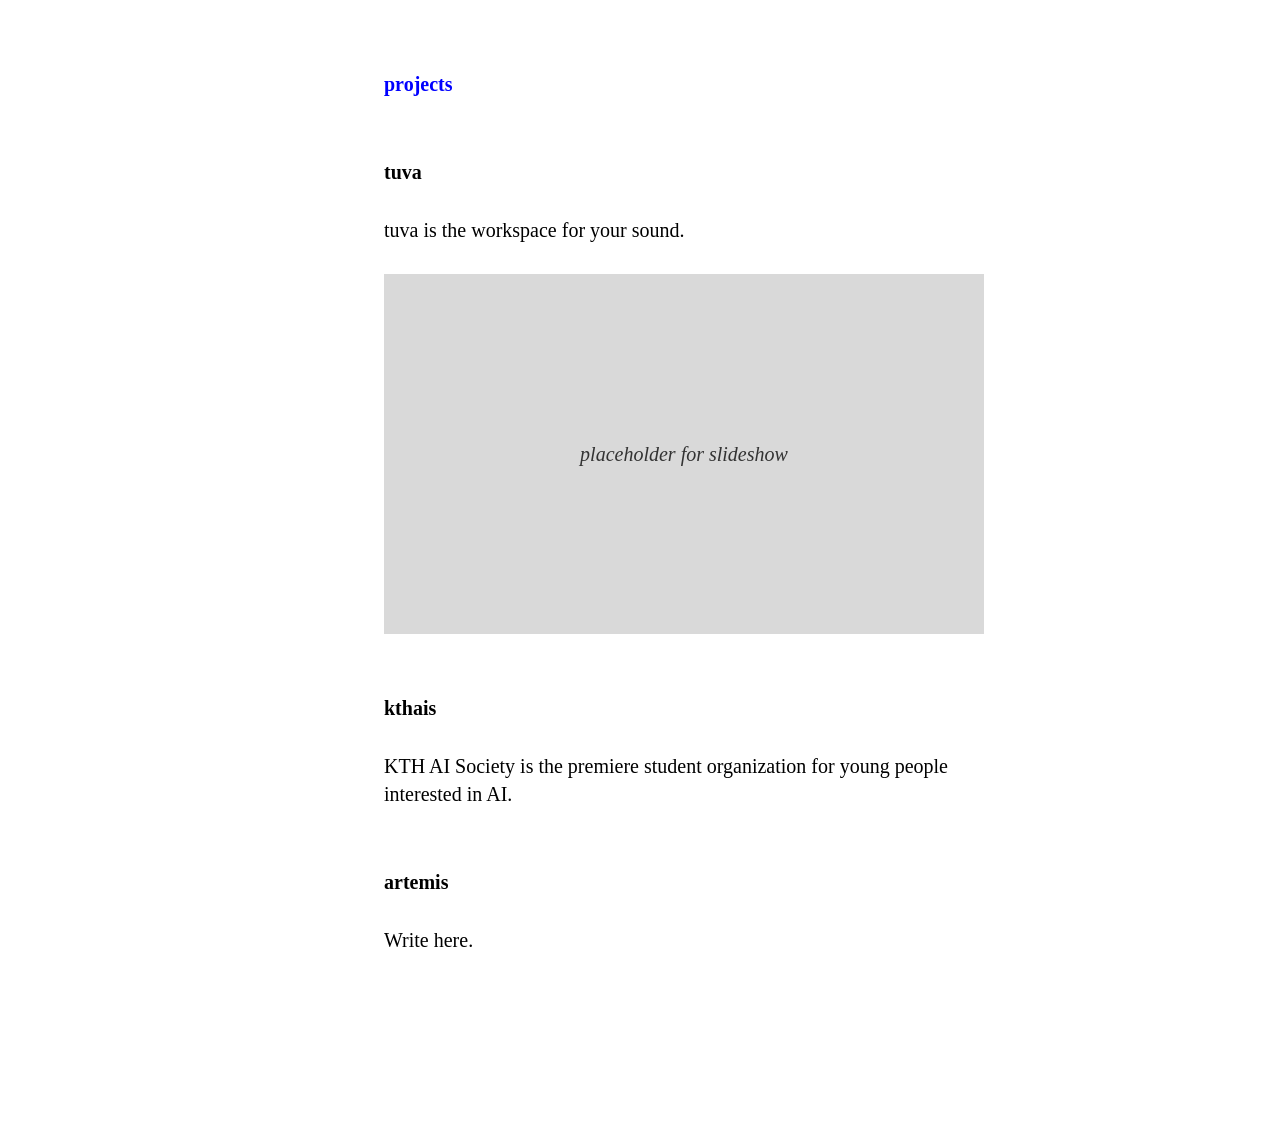
==== projects.html @ bd600f8a "Add projects page and images folder Co-Authored-By: Claude Opus 4.8 (1M context) <noreply@anthropic." ====
<!DOCTYPE html>
<html lang="en">
<head>
  <meta charset="utf-8">
  <meta name="viewport" content="width=device-width, initial-scale=1">
  <title>projects</title>
  <link rel="stylesheet" href="style.css">
</head>
<body>
  <h1>projects</h1>

  <div class="block">
    <h2>tuva</h2>
    <p>tuva is the workspace for your sound.</p>
    <div class="placeholder">
      <!-- replace with: <img src="images/tuva.png" alt="tuva"> -->
      placeholder for slideshow
    </div>
  </div>

  <div class="block">
    <h2>kthais</h2>
    <p>KTH AI Society is the premiere student organization for young people
    interested in AI.</p>
  </div>

  <div class="block">
    <h2>artemis</h2>
    <p>Write here.</p>
  </div>
</body>
</html>
---- style.css ----
/* leonard xander - personal website */
/* super simple, web 1.0 style. one stylesheet, plain html. */

body {
  font-family: "Times New Roman", Times, serif;
  font-size: 20px;
  line-height: 1.4;
  color: #000000;
  background: #ffffff;
  margin: 0;
  padding: 70px 40px 120px 30%;
}

/* page title (the blue one at the top) */
h1 {
  color: #0000ff;
  font-weight: bold;
  font-size: 20px;
  margin: 0 0 60px 0;
}

/* section / item headings inside a page */
h2 {
  font-size: 20px;
  font-weight: bold;
  margin: 0 0 30px 0;
}

/* the list of links on index / writings / etc. */
.menu a {
  display: block;
  margin-bottom: 50px;
}

a {
  color: #000000;
  text-decoration: underline;
}

a:visited {
  color: #000000;
}

p {
  margin: 0 0 30px 0;
  max-width: 30em;
}

/* placeholder box for project images / slideshow */
.placeholder {
  background: #d9d9d9;
  width: 30em;
  max-width: 100%;
  height: 18em;
  margin: 0 0 50px 0;
  display: flex;
  align-items: center;
  justify-content: center;
  font-style: italic;
  color: #333333;
}

.placeholder img {
  width: 100%;
  height: 100%;
  object-fit: cover;
}

/* a project / writing block with breathing room */
.block {
  margin-bottom: 60px;
}

/* on narrow screens, drop the big left indent so it stays readable */
@media (max-width: 800px) {
  body {
    padding: 40px 24px 80px 24px;
  }
}
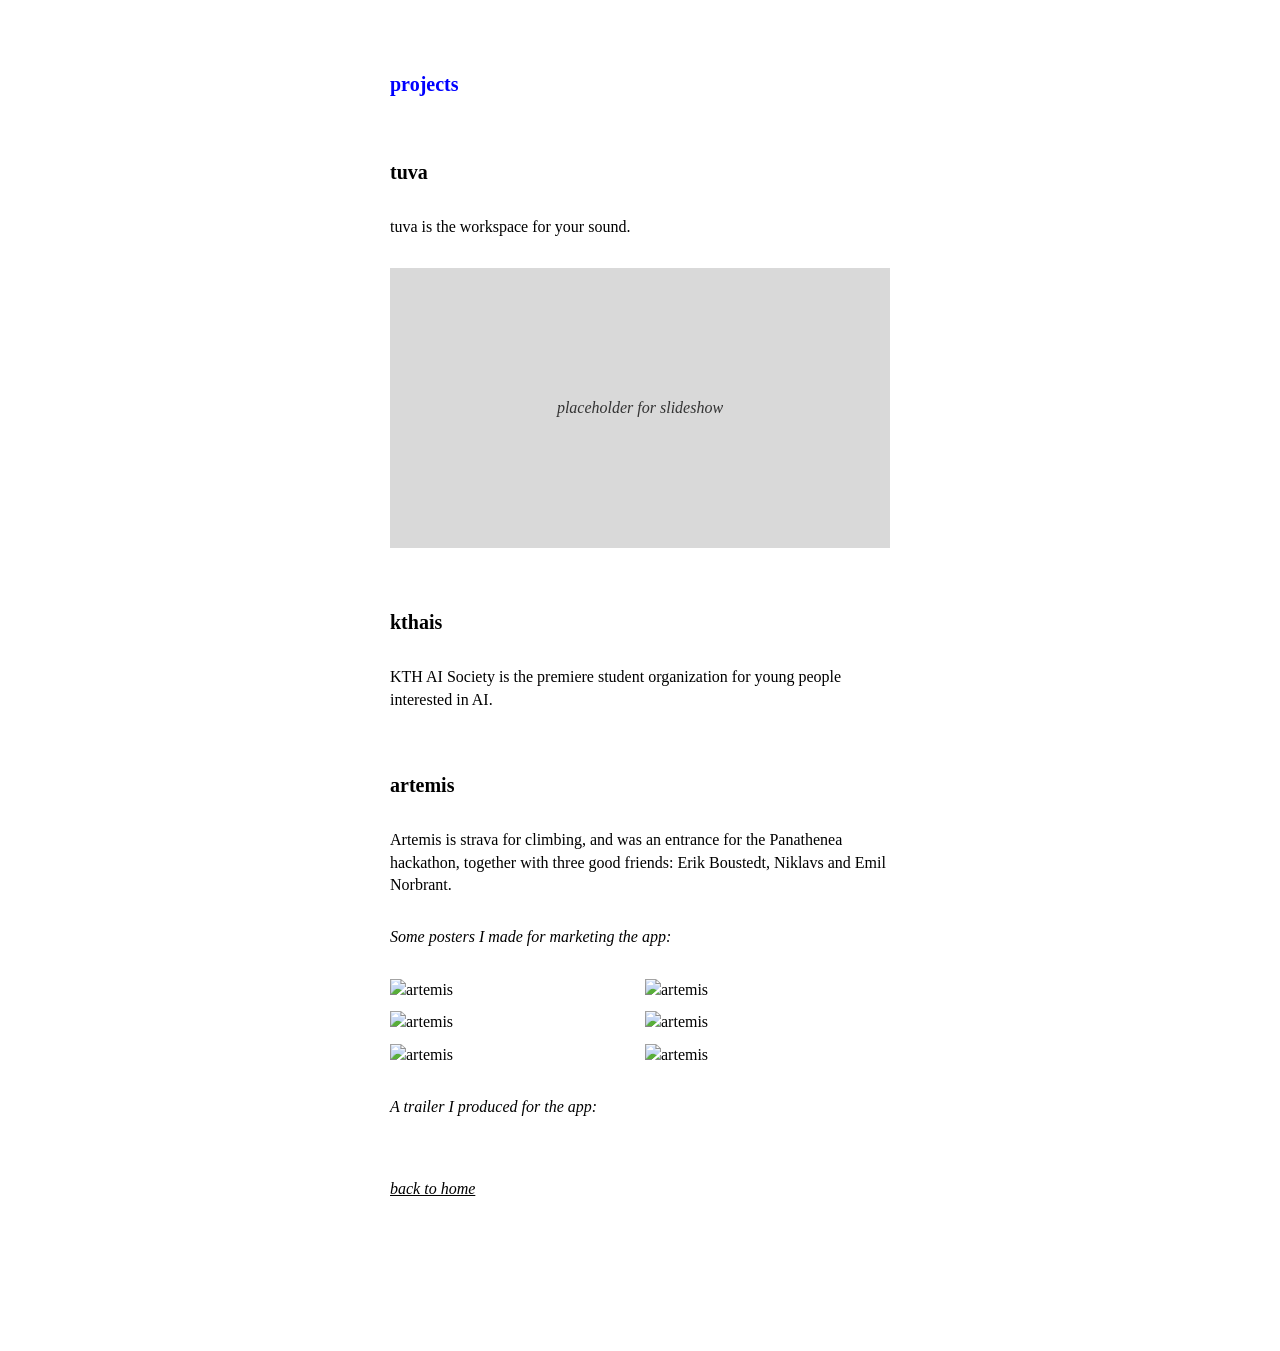
==== commit 9ea2511f: "Center content in exact 500px column; add 2-column image grid - Switch layout from left-indent to a " ====
--- a/projects.html
+++ b/projects.html
@@ -26,7 +26,20 @@
 
   <div class="block">
     <h2>artemis</h2>
-    <p>Write here.</p>
+    <p>Artemis is strava for climbing, and was an entrance for the Panathenea hackathon, together with three good friends: Erik Boustedt, Niklavs and Emil Norbrant. </p>
+    <p><em>Some posters I made for marketing the app:</em></p>
+    <div class="images">
+      <img src="images/Frame 1.png" alt="artemis">
+      <img src="images/Frame 2.png" alt="artemis">
+      <img src="images/Frame 3.png" alt="artemis">
+      <img src="images/Frame 4.png" alt="artemis">
+      <img src="images/Frame 5.png" alt="artemis">
+      <img src="images/Frame 6.png" alt="artemis">
+    </div>
+
+    <p><em>A trailer I produced for the app:</em></p>
   </div>
+
+  <p><a href="index.html"><em>back to home</em></a></p>
 </body>
 </html>
--- a/style.css
+++ b/style.css
@@ -3,12 +3,14 @@
 
 body {
   font-family: "Times New Roman", Times, serif;
-  font-size: 20px;
   line-height: 1.4;
   color: #000000;
   background: #ffffff;
-  margin: 0;
-  padding: 70px 40px 120px 30%;
+  width: 500px;
+  max-width: 100%;
+  margin: 0 auto;
+  padding: 70px 0 120px 0;
+  box-sizing: border-box;
 }
 
 /* page title (the blue one at the top) */
@@ -43,15 +45,38 @@
 
 p {
   margin: 0 0 30px 0;
-  max-width: 30em;
 }
 
-/* placeholder box for project images / slideshow */
+/* image grid: always two columns, exactly filling the 500px column */
+.images {
+  display: grid;
+  grid-template-columns: 1fr 1fr;
+  gap: 10px;
+  margin: 0 0 30px 0;
+}
+
+.images img {
+  width: 100%;
+  height: auto;
+  display: block;
+}
+
+/* a full-width image (fills the whole 500px). works on its own or
+   inside a .images grid (where it spans both columns). */
+img.full,
+.images img.full {
+  width: 100%;
+  height: auto;
+  display: block;
+  grid-column: 1 / -1;
+  margin: 0 0 30px 0;
+}
+
+/* placeholder box for project images / slideshow (full 500px wide) */
 .placeholder {
   background: #d9d9d9;
-  width: 30em;
-  max-width: 100%;
-  height: 18em;
+  width: 100%;
+  height: 280px;
   margin: 0 0 50px 0;
   display: flex;
   align-items: center;
@@ -71,9 +96,10 @@
   margin-bottom: 60px;
 }
 
-/* on narrow screens, drop the big left indent so it stays readable */
-@media (max-width: 800px) {
+/* on screens narrower than the 500px column, add a small gutter */
+@media (max-width: 520px) {
   body {
-    padding: 40px 24px 80px 24px;
+    padding-left: 16px;
+    padding-right: 16px;
   }
 }
